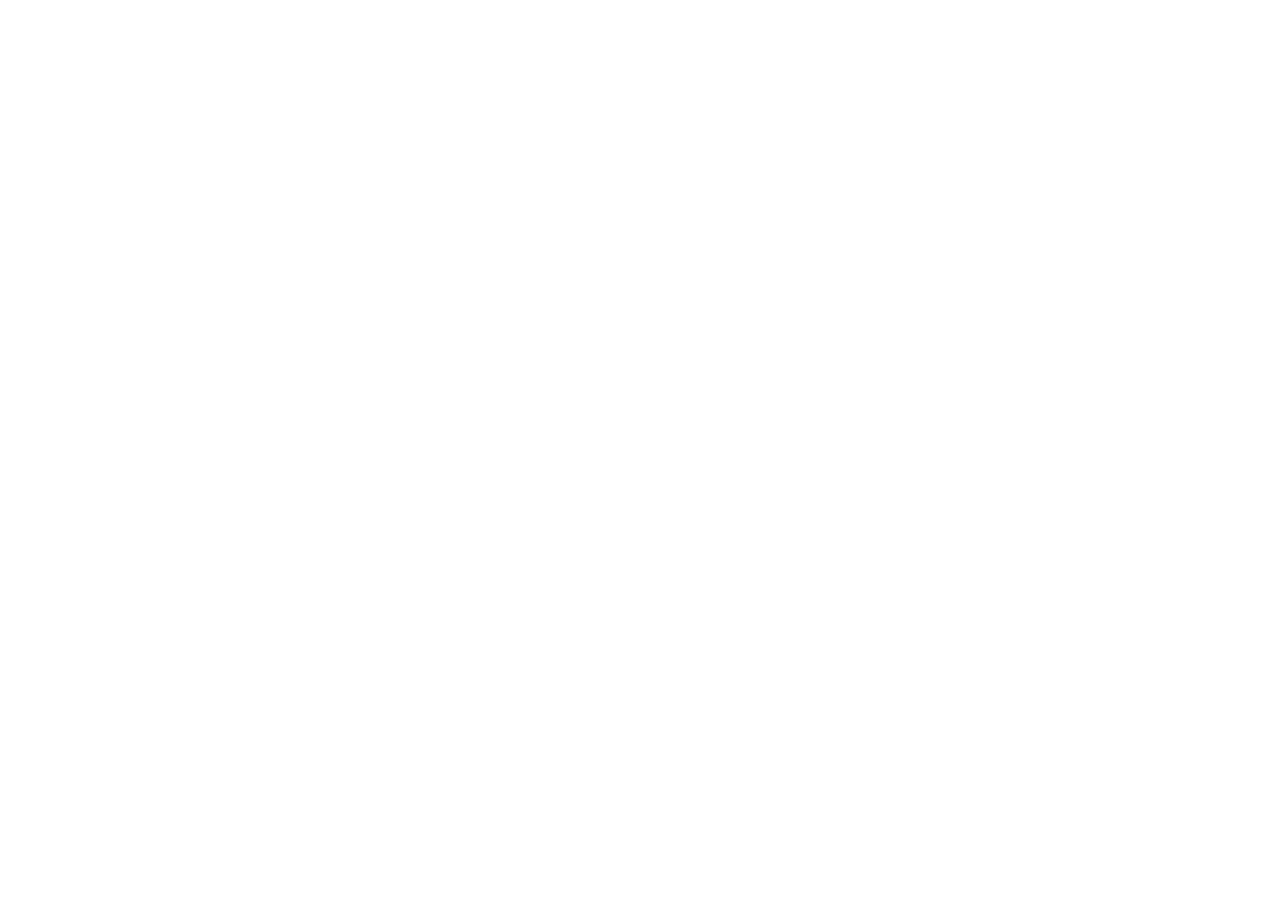
==== Lesson17/index.html @ 8e1a2a37 "init commit" ====
<!DOCTYPE html>
<html lang="en">

<head>
    <meta charset="UTF-8">
    <meta name="viewport" content="width=device-width, initial-scale=1.0">
    <title>Document</title>

    <link rel="stylesheet" href="./style.css">
</head>

<body>

</body>

</html>
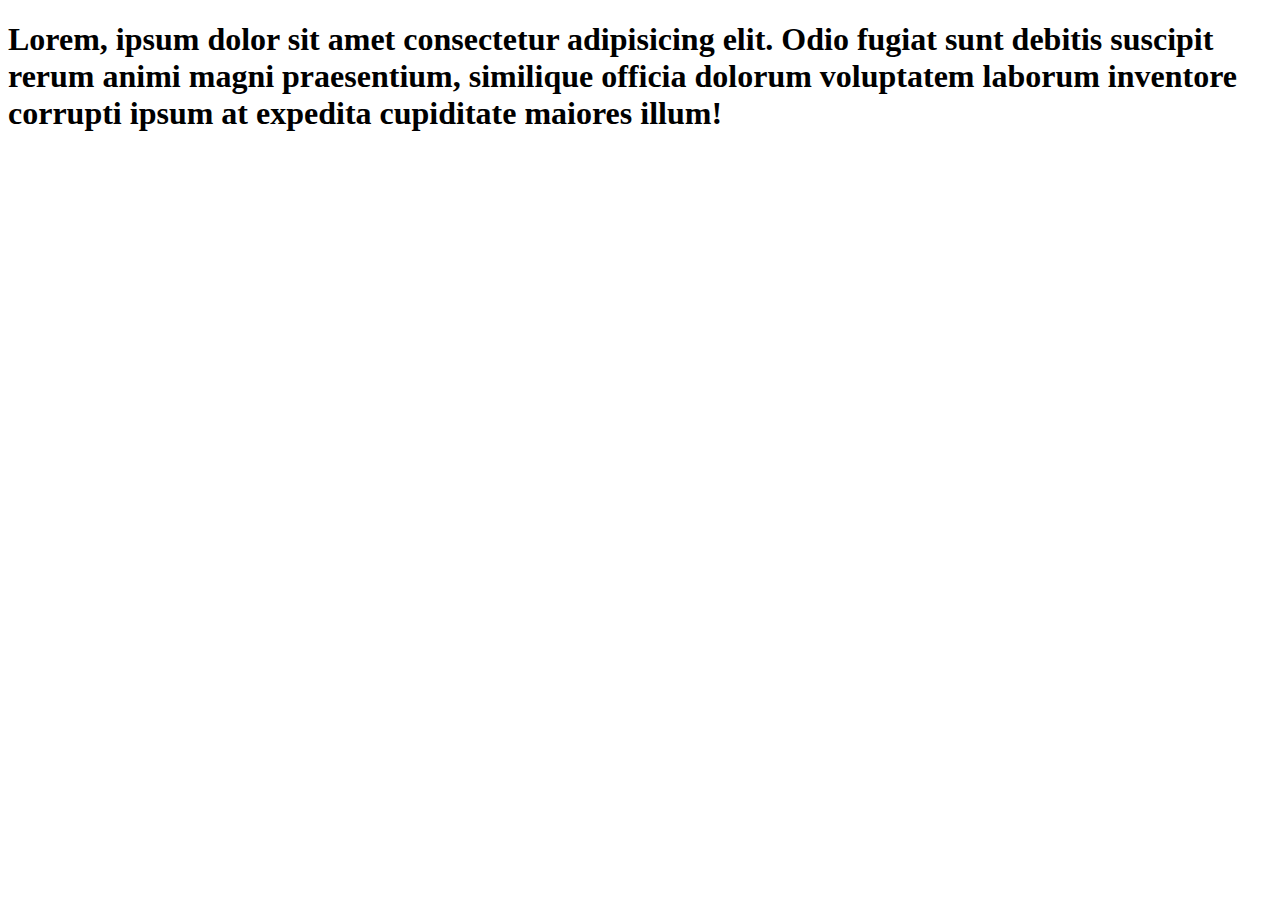
==== commit 4f37b183: "index.html change" ====
--- a/Lesson17/index.html
+++ b/Lesson17/index.html
@@ -11,6 +11,10 @@
 
 <body>
 
+    <h1>Lorem, ipsum dolor sit amet consectetur adipisicing elit. Odio fugiat sunt debitis suscipit rerum animi magni
+        praesentium, similique officia dolorum voluptatem laborum inventore corrupti ipsum at expedita cupiditate
+        maiores illum!</h1>
+
 </body>
 
 </html>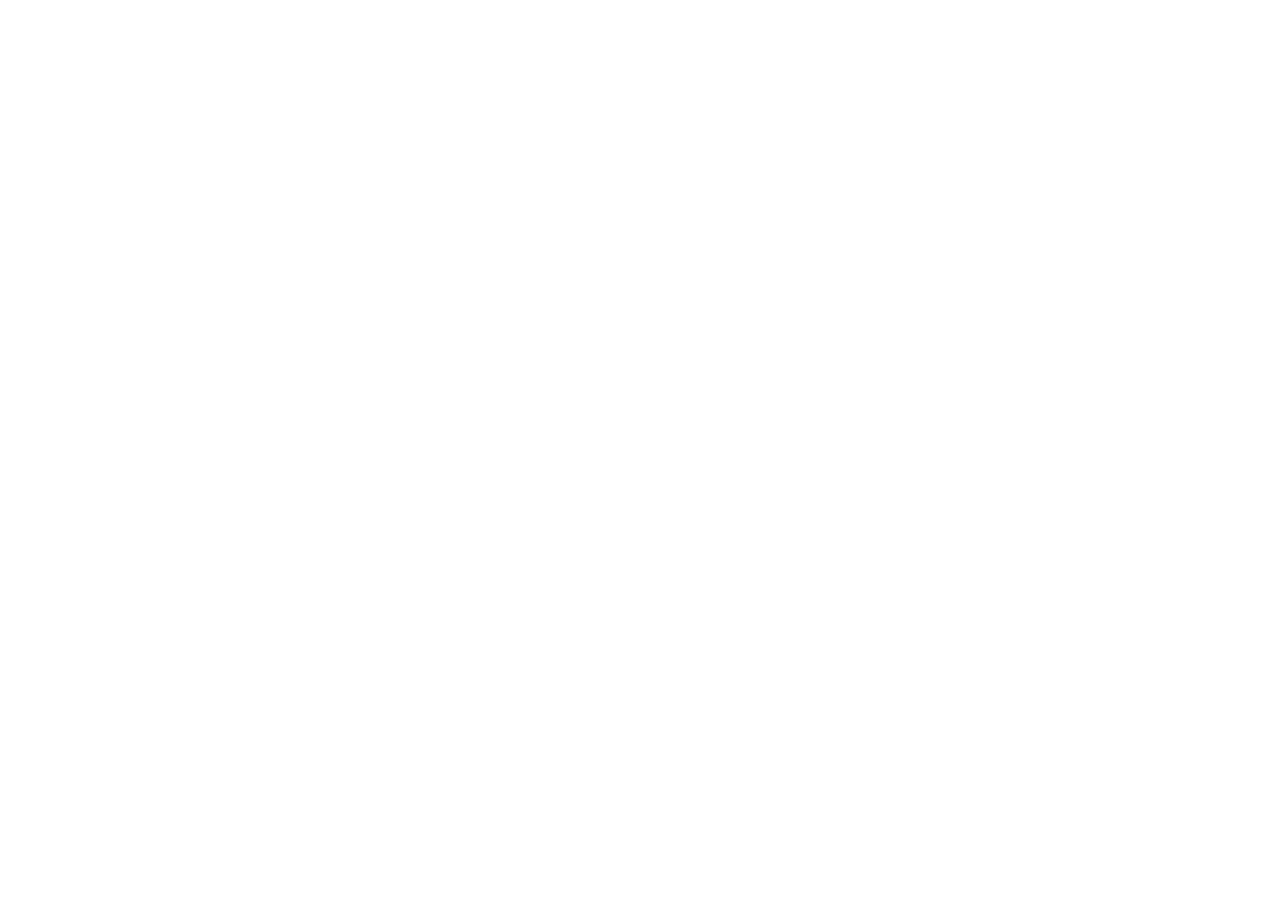
==== commit 63e034ad: "feat:header section done" ====
--- a/Lesson17/index.html
+++ b/Lesson17/index.html
@@ -11,9 +11,9 @@
 
 <body>
 
-    <h1>Lorem, ipsum dolor sit amet consectetur adipisicing elit. Odio fugiat sunt debitis suscipit rerum animi magni
-        praesentium, similique officia dolorum voluptatem laborum inventore corrupti ipsum at expedita cupiditate
-        maiores illum!</h1>
+    <header>
+        
+    </header>
 
 </body>
 
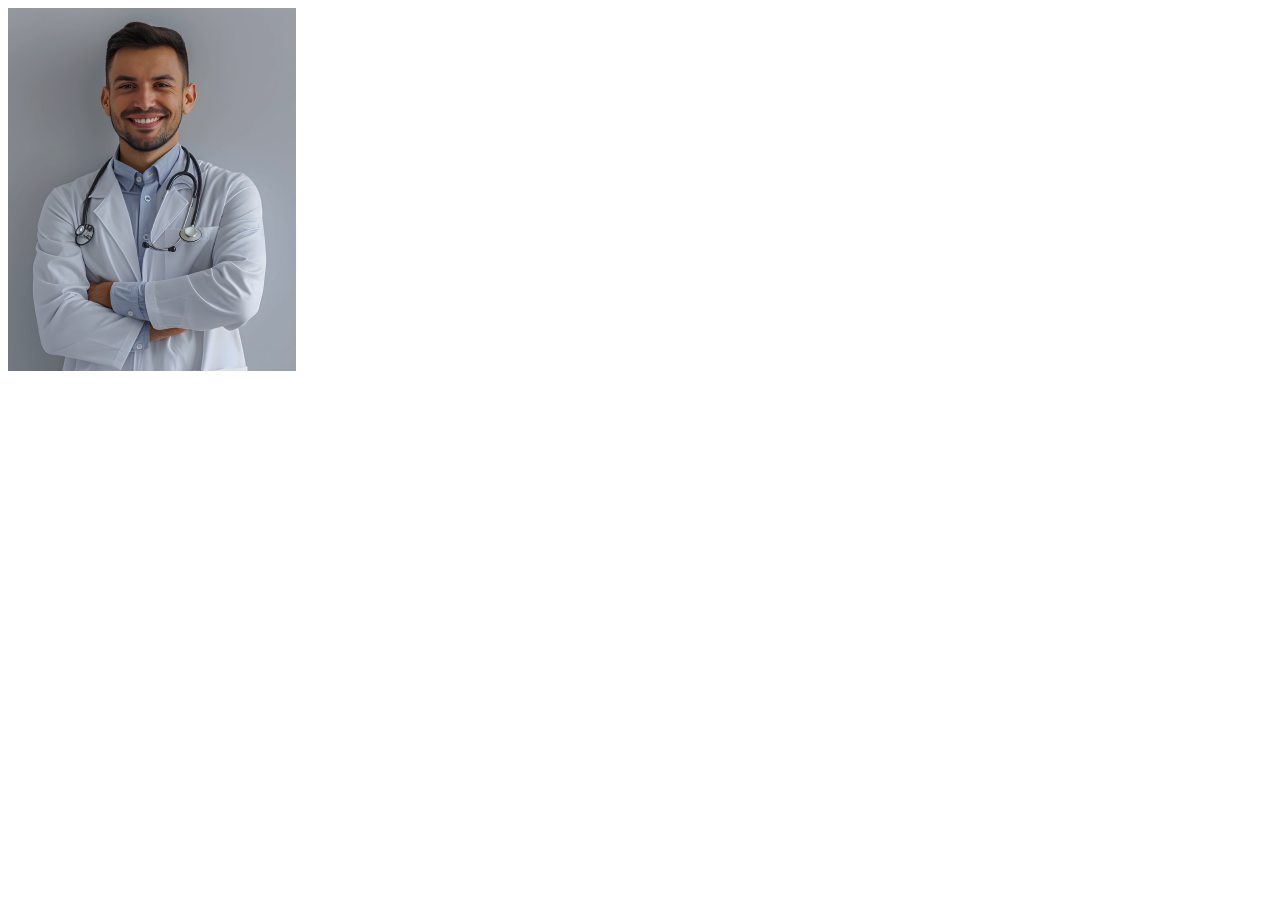
==== commit 6470a4f0: "message" ====
--- a/Lesson17/index.html
+++ b/Lesson17/index.html
@@ -12,8 +12,11 @@
 <body>
 
     <header>
-        
+
     </header>
+
+    <img src="./images/male-female-doctor-portrait-healthcare-medical-staff-concept-confident-doctor-portrait.png"
+        alt="">
 
 </body>
 
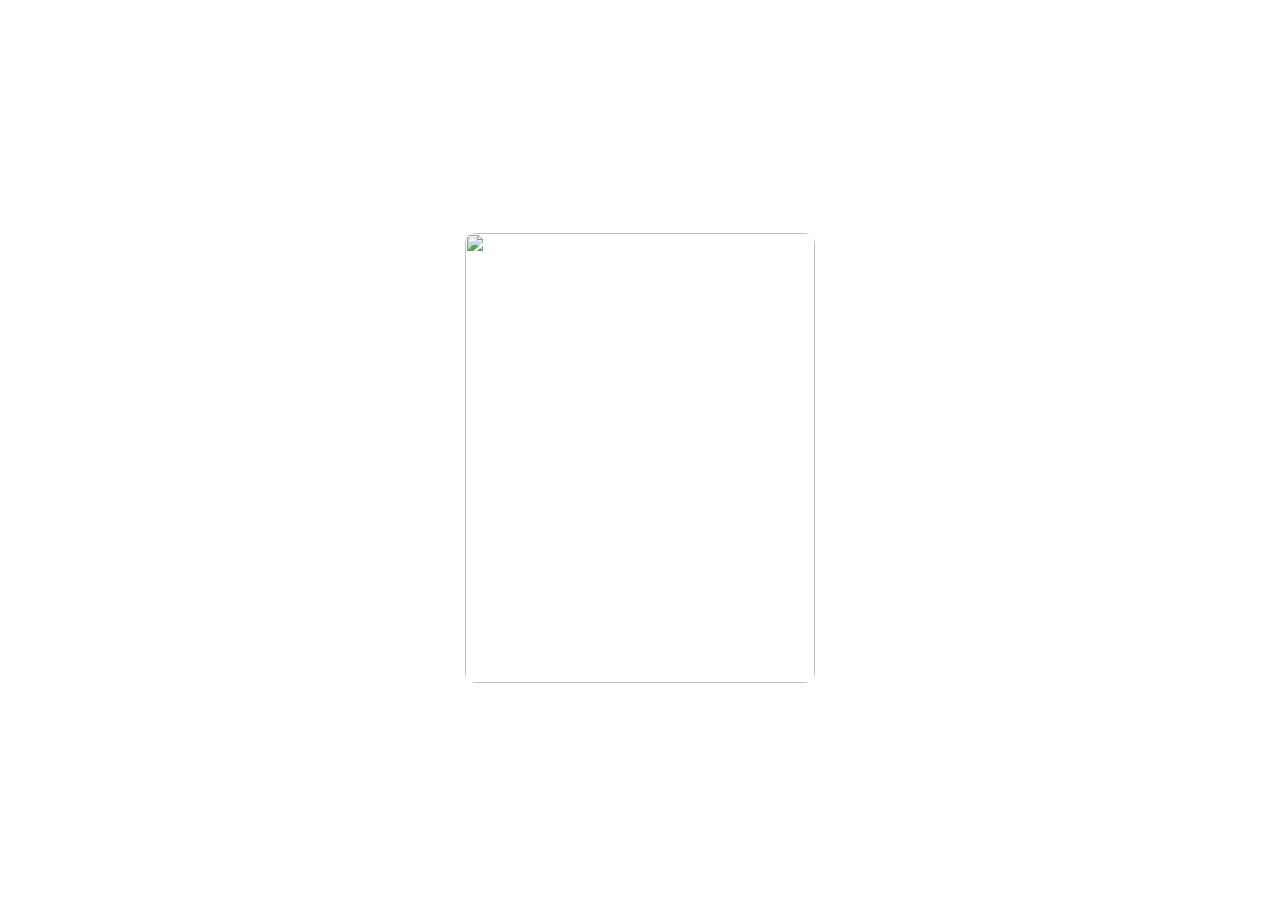
==== commit b5c119f5: "feat:lesson17 added" ====
--- a/Lesson17/index.html
+++ b/Lesson17/index.html
@@ -11,13 +11,17 @@
 
 <body>
 
-    <header>
 
-    </header>
-
-    <img src="./images/male-female-doctor-portrait-healthcare-medical-staff-concept-confident-doctor-portrait.png"
-        alt="">
-
+    <div class="box">
+        <div class="front">
+            <img src="https://pathsoft.kovalweb.com/original/wp-content/uploads/2021/05/langer-messenger-768x384.jpg.webp"
+                alt="">
+        </div>
+        <div class="back">
+            <img src="https://pathsoft.kovalweb.com/original/wp-content/uploads/2021/05/mobile-finance-768x384.jpg.webp"
+                alt="">
+        </div>
+    </div>
 </body>
 
 </html>--- a/Lesson17/style.css
+++ b/Lesson17/style.css
@@ -0,0 +1,50 @@
+body {
+    display: flex;
+    justify-content: center;
+    align-items: center;
+    height: 100vh;
+}
+
+.box {
+    width: 350px;
+    height: 450px;
+    border-radius: 10px;
+    overflow: hidden;
+    position: relative;
+
+
+    div {
+        width: 100%;
+        height: 100%;
+        position: absolute;
+        top: 0;
+        transition: all .5s;
+        backface-visibility: hidden;
+
+        img {
+            width: 100%;
+            height: 100%;
+            object-fit: cover;
+        }
+    }
+
+    .front {
+        z-index: 1;
+    }
+
+    .back {
+        transform: rotateY(-180deg);
+    }
+
+    &:hover {
+        .front {
+            transform: rotateY(180deg);
+        }
+
+        .back {
+            transform: rotateY(0deg);
+            z-index: 2;
+
+        }
+    }
+}